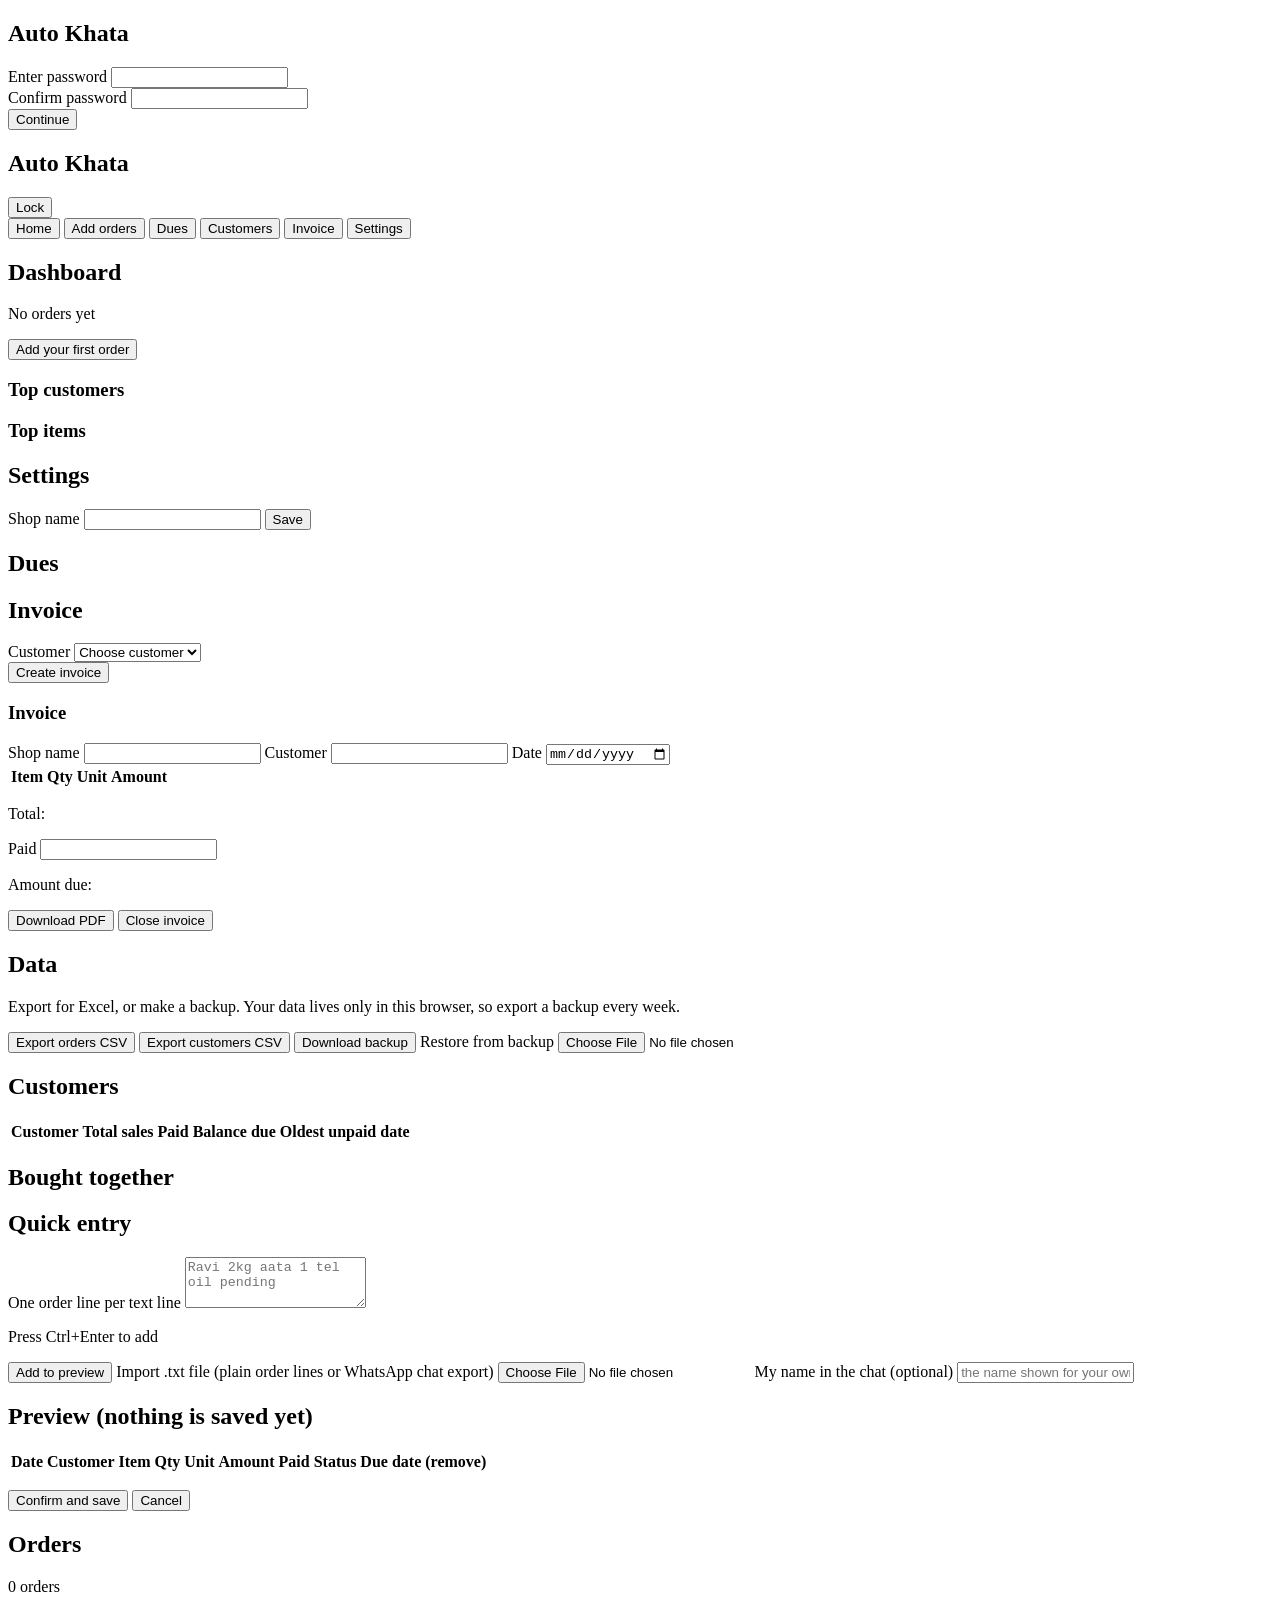
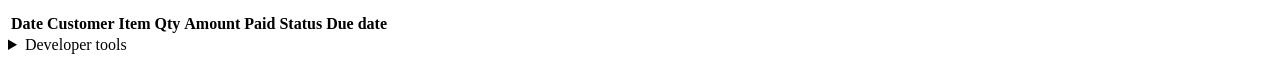
==== templates/index.html @ 7eaa83c2 "python , pandas , and visualization" ====
<!doctype html>
<html lang="en">
<head>
  <meta charset="utf-8">
  <meta name="viewport" content="width=device-width, initial-scale=1">
  <title>Auto Khata</title>
  <link rel="stylesheet" href="style.css">
</head>
<body>
  <section id="lock-screen" aria-labelledby="lock-title">
    <div class="lock-card">
      <h1 id="lock-title">Auto Khata</h1>

      <form id="lock-form" novalidate>
        <label id="password-label" for="password">Enter password</label>
        <input id="password" name="password" type="password" autocomplete="current-password" required>

        <div id="confirm-group" class="hidden">
          <label for="confirm-password">Confirm password</label>
          <input id="confirm-password" name="confirm-password" type="password" autocomplete="new-password">
        </div>

        <button id="submit-password" class="btn-primary" type="submit">Continue</button>
        <p id="lock-error" class="error-message" role="alert" aria-live="polite"></p>
      </form>
    </div>
  </section>

  <section id="app" class="hidden">
    <header class="no-print">
      <h1>Auto Khata</h1>
      <button id="lock-button" class="btn-secondary" type="button">Lock</button>
    </header>
    <nav id="tabs" class="no-print" aria-label="Main sections">
      <button type="button" data-tab="home">Home</button>
      <button type="button" data-tab="add">Add orders</button>
      <button type="button" data-tab="dues">Dues</button>
      <button type="button" data-tab="customers">Customers</button>
      <button type="button" data-tab="invoice">Invoice</button>
      <button type="button" data-tab="settings">Settings</button>
    </nav>
    <main id="main">
      <section id="dashboard-section" data-view="home">
        <h2>Dashboard</h2>
        <div id="home-empty" class="hidden">
          <p>No orders yet</p>
          <button id="home-add-first" class="btn-primary" type="button">Add your first order</button>
        </div>
        <div id="dash-totals"></div>
        <h3>Top customers</h3>
        <ol id="top-customers"></ol>
        <h3>Top items</h3>
        <ol id="top-items"></ol>
      </section>

      <section id="settings-section" data-view="settings">
        <h2>Settings</h2>
        <label for="shop-name">Shop name</label>
        <input id="shop-name" type="text">
        <button id="shop-save" class="btn-primary" type="button">Save</button>
        <span id="shop-saved" role="status"></span>
      </section>

      <section id="dues-section" data-view="dues">
        <h2>Dues</h2>
        <div id="dues-buckets"></div>
        <div id="action-panel" class="hidden"></div>
      </section>

      <section id="invoice-section" data-view="invoice">
        <h2>Invoice</h2>
        <div id="invoice-controls" class="no-print">
          <label for="invoice-customer">Customer</label>
          <select id="invoice-customer">
            <option value="">Choose customer</option>
          </select>
          <div id="invoice-orders"></div>
          <button id="invoice-create" class="btn-primary" type="button">Create invoice</button>
          <p id="invoice-error" role="alert" aria-live="polite"></p>
        </div>

        <div id="invoice-sheet" class="hidden">
          <h3>Invoice</h3>

          <label for="inv-shop">Shop name</label>
          <input id="inv-shop" type="text">

          <label for="inv-customer-name">Customer</label>
          <input id="inv-customer-name" type="text">

          <label for="inv-date">Date</label>
          <input id="inv-date" type="date">

          <div class="table-wrap">
            <table id="inv-lines">
              <thead>
                <tr>
                  <th>Item</th>
                  <th>Qty</th>
                  <th>Unit</th>
                  <th>Amount</th>
                </tr>
              </thead>
              <tbody id="inv-body"></tbody>
            </table>
          </div>

          <div id="inv-totals">
            <p>Total: <span id="inv-total"></span></p>
            <label for="inv-paid">Paid</label>
            <input id="inv-paid" type="number" step="any" min="0">
            <p>Amount due: <span id="inv-due"></span></p>
          </div>

          <div class="no-print">
            <button id="inv-print" class="btn-primary" type="button">Download PDF</button>
            <button id="inv-close" class="btn-secondary" type="button">Close invoice</button>
          </div>
        </div>
      </section>

      <section id="data-section" data-view="settings">
        <h2>Data</h2>
        <p>Export for Excel, or make a backup. Your data lives only in this browser, so export a backup every week.</p>
        <button id="export-orders" class="btn-secondary" type="button">Export orders CSV</button>
        <button id="export-customers" class="btn-secondary" type="button">Export customers CSV</button>
        <button id="backup-download" class="btn-secondary" type="button">Download backup</button>
        <label for="backup-file">Restore from backup</label>
        <input id="backup-file" type="file" accept=".json,application/json">
        <p id="data-message" role="status" aria-live="polite"></p>
      </section>

      <section id="customers-section" data-view="customers">
        <h2>Customers</h2>
        <div class="table-wrap">
          <table id="customers-table">
            <thead>
              <tr>
                <th>Customer</th>
                <th>Total sales</th>
                <th>Paid</th>
                <th>Balance due</th>
                <th>Oldest unpaid date</th>
              </tr>
            </thead>
            <tbody id="customers-body"></tbody>
          </table>
        </div>
      </section>

      <section id="pairs-section" data-view="home">
        <h2>Bought together</h2>
        <p id="pairs-note"></p>
        <ol id="pairs-list"></ol>
      </section>

      <section id="quick-entry" data-view="add">
        <h2>Quick entry</h2>
        <label for="entry-text">One order line per text line</label>
        <textarea id="entry-text" rows="3" placeholder="Ravi 2kg aata 1 tel oil pending"></textarea>
        <p class="field-hint">Press Ctrl+Enter to add</p>
        <button id="entry-add" class="btn-primary" type="button">Add to preview</button>
        <label for="import-file">Import .txt file (plain order lines or WhatsApp chat export)</label>
        <input id="import-file" type="file" accept=".txt,text/plain">
        <label for="import-myname">My name in the chat (optional)</label>
        <input id="import-myname" type="text" placeholder="the name shown for your own messages">
        <p id="import-message" role="status" aria-live="polite"></p>
        <p id="add-message" role="status" aria-live="polite"></p>
      </section>

      <section id="preview-section" class="hidden" data-view="add">
        <h2>Preview (nothing is saved yet)</h2>
        <div id="unparsed-area"></div>
        <div class="table-wrap">
          <table id="preview-table">
            <thead>
              <tr>
                <th>Date</th>
                <th>Customer</th>
                <th>Item</th>
                <th>Qty</th>
                <th>Unit</th>
                <th>Amount</th>
                <th>Paid</th>
                <th>Status</th>
                <th>Due date</th>
                <th>(remove)</th>
              </tr>
            </thead>
            <tbody id="preview-body"></tbody>
          </table>
        </div>
        <p id="preview-error" role="alert" aria-live="polite"></p>
        <button id="preview-confirm" class="btn-primary" type="button">Confirm and save</button>
        <button id="preview-cancel" class="btn-secondary" type="button">Cancel</button>
      </section>

      <section id="orders-section" data-view="customers">
        <h2>Orders</h2>
        <p id="orders-count">0 orders</p>
        <div class="table-wrap">
          <table id="orders-table">
            <thead>
              <tr>
                <th>Date</th>
                <th>Customer</th>
                <th>Item</th>
                <th>Qty</th>
                <th>Amount</th>
                <th>Paid</th>
                <th>Status</th>
                <th>Due date</th>
              </tr>
            </thead>
            <tbody id="orders-body"></tbody>
          </table>
        </div>
      </section>

      <details id="dev-tools" class="no-print" data-view="settings">
        <summary>Developer tools</summary>
        <label for="parser-test-file">Parser test file</label>
        <input id="parser-test-file" type="file" accept=".txt">
        <pre id="parser-results"></pre>
      </details>
    </main>
  </section>

  <script src="app.js"></script>
  <script src="server_validation_tmp.js"></script>
</body>
</html>
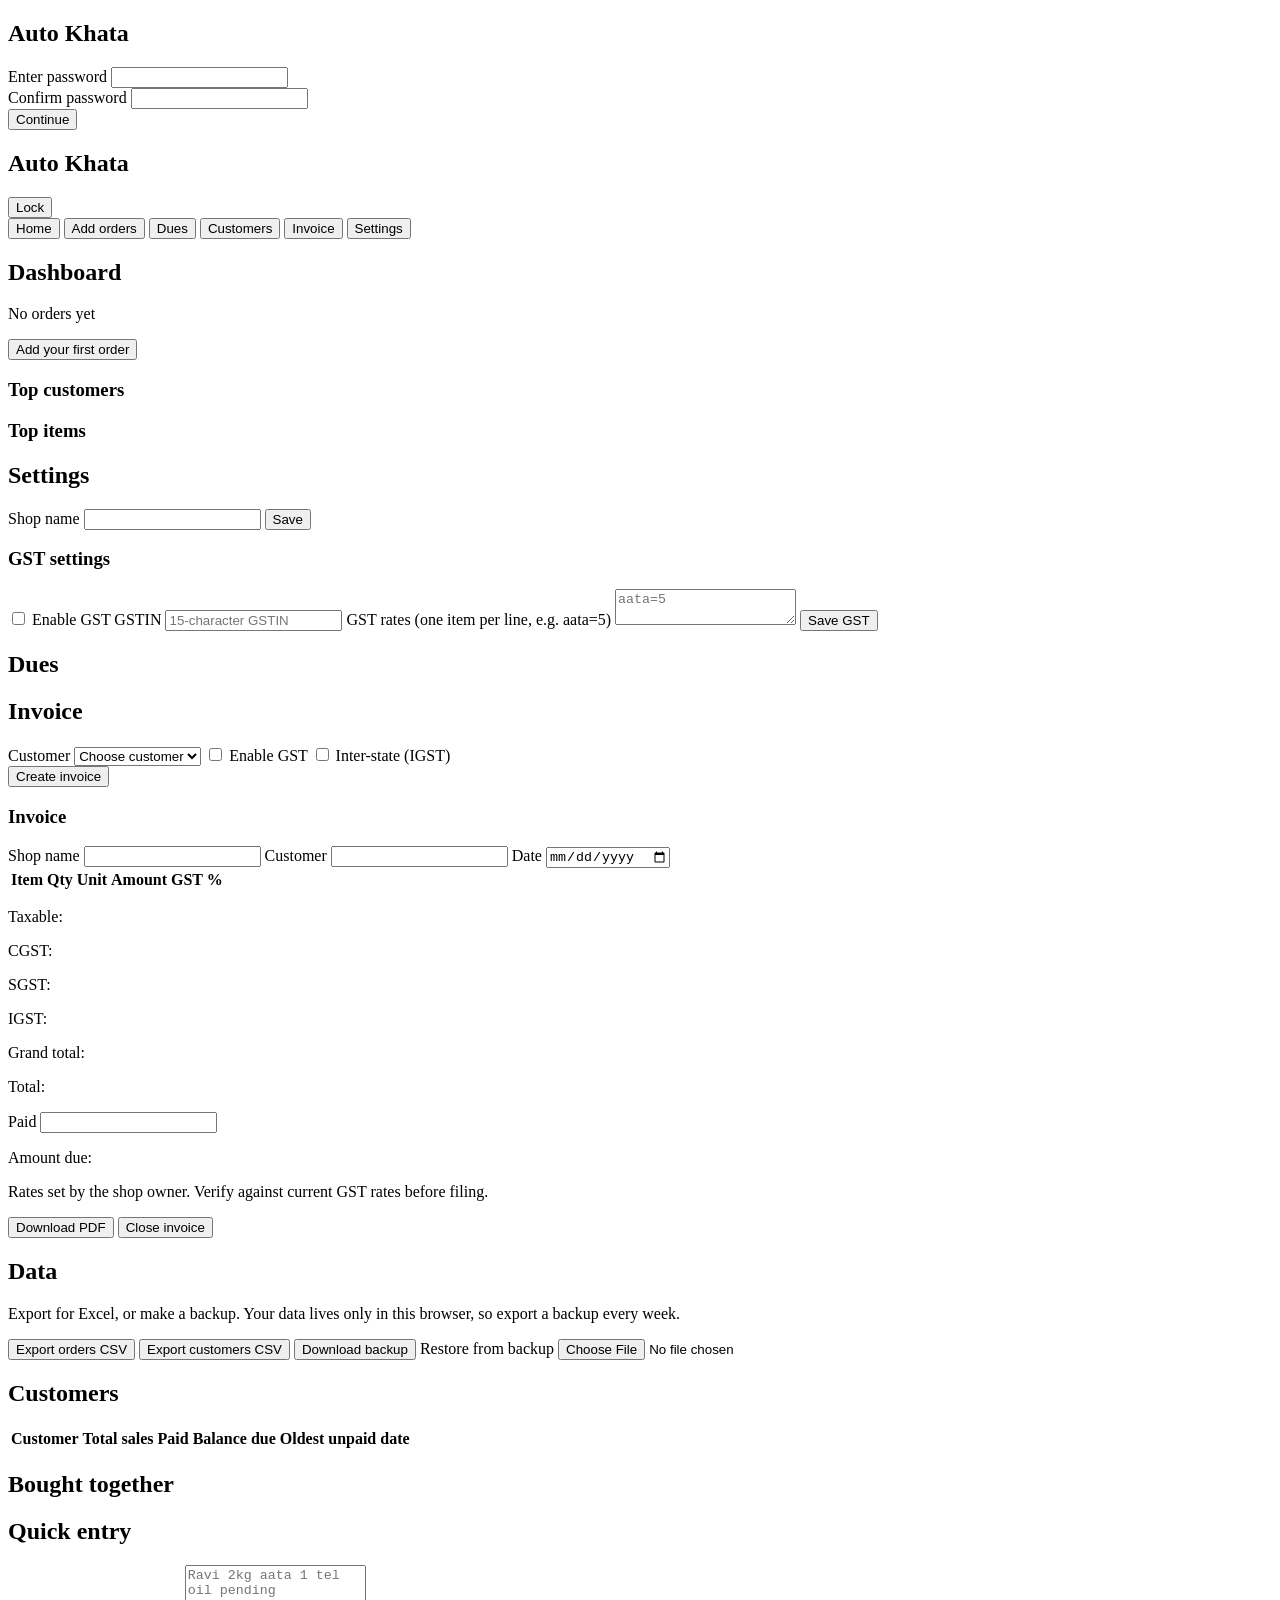
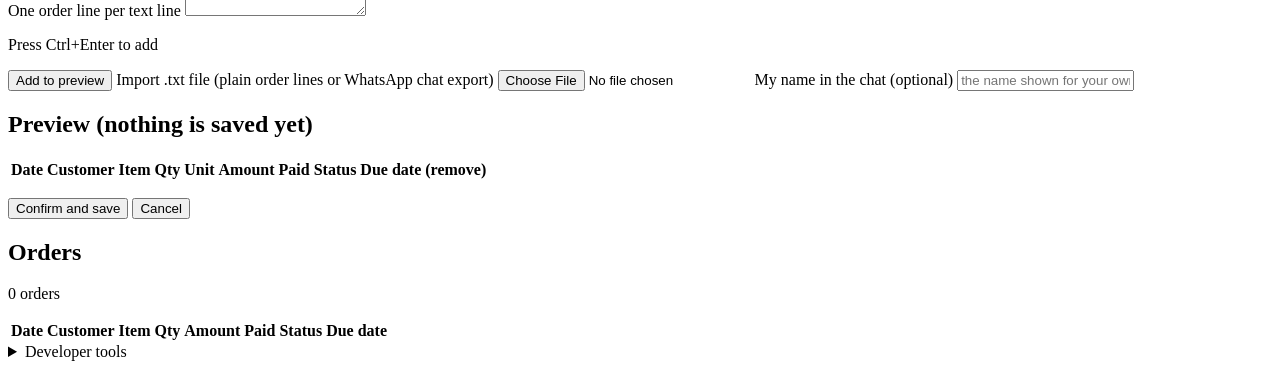
==== commit f52a5c83: "readme" ====
--- a/templates/index.html
+++ b/templates/index.html
@@ -59,6 +59,17 @@
         <input id="shop-name" type="text">
         <button id="shop-save" class="btn-primary" type="button">Save</button>
         <span id="shop-saved" role="status"></span>
+
+        <h3>GST settings</h3>
+        <label>
+          <input id="gst-enabled" type="checkbox"> Enable GST
+        </label>
+        <label for="gstin">GSTIN</label>
+        <input id="gstin" type="text" placeholder="15-character GSTIN">
+        <label for="gst-rates">GST rates (one item per line, e.g. aata=5)</label>
+        <textarea id="gst-rates" placeholder="aata=5"></textarea>
+        <button id="gst-save" class="btn-primary" type="button">Save GST</button>
+        <span id="gst-message" role="status"></span>
       </section>
 
       <section id="dues-section" data-view="dues">
@@ -74,6 +85,12 @@
           <select id="invoice-customer">
             <option value="">Choose customer</option>
           </select>
+          <label>
+            <input id="inv-gst-on" type="checkbox"> Enable GST
+          </label>
+          <label>
+            <input id="inv-interstate" type="checkbox"> Inter-state (IGST)
+          </label>
           <div id="invoice-orders"></div>
           <button id="invoice-create" class="btn-primary" type="button">Create invoice</button>
           <p id="invoice-error" role="alert" aria-live="polite"></p>
@@ -99,10 +116,19 @@
                   <th>Qty</th>
                   <th>Unit</th>
                   <th>Amount</th>
+                  <th class="inv-gst-col">GST %</th>
                 </tr>
               </thead>
               <tbody id="inv-body"></tbody>
             </table>
+          </div>
+
+          <div id="inv-tax-block" class="hidden">
+            <p>Taxable: <span id="inv-taxable"></span></p>
+            <p>CGST: <span id="inv-cgst"></span></p>
+            <p>SGST: <span id="inv-sgst"></span></p>
+            <p>IGST: <span id="inv-igst"></span></p>
+            <p>Grand total: <span id="inv-grand"></span></p>
           </div>
 
           <div id="inv-totals">
@@ -111,6 +137,9 @@
             <input id="inv-paid" type="number" step="any" min="0">
             <p>Amount due: <span id="inv-due"></span></p>
           </div>
+
+          <p id="inv-gstin-line"></p>
+          <p>Rates set by the shop owner. Verify against current GST rates before filing.</p>
 
           <div class="no-print">
             <button id="inv-print" class="btn-primary" type="button">Download PDF</button>
@@ -227,6 +256,5 @@
   </section>
 
   <script src="app.js"></script>
-  <script src="server_validation_tmp.js"></script>
 </body>
 </html>
